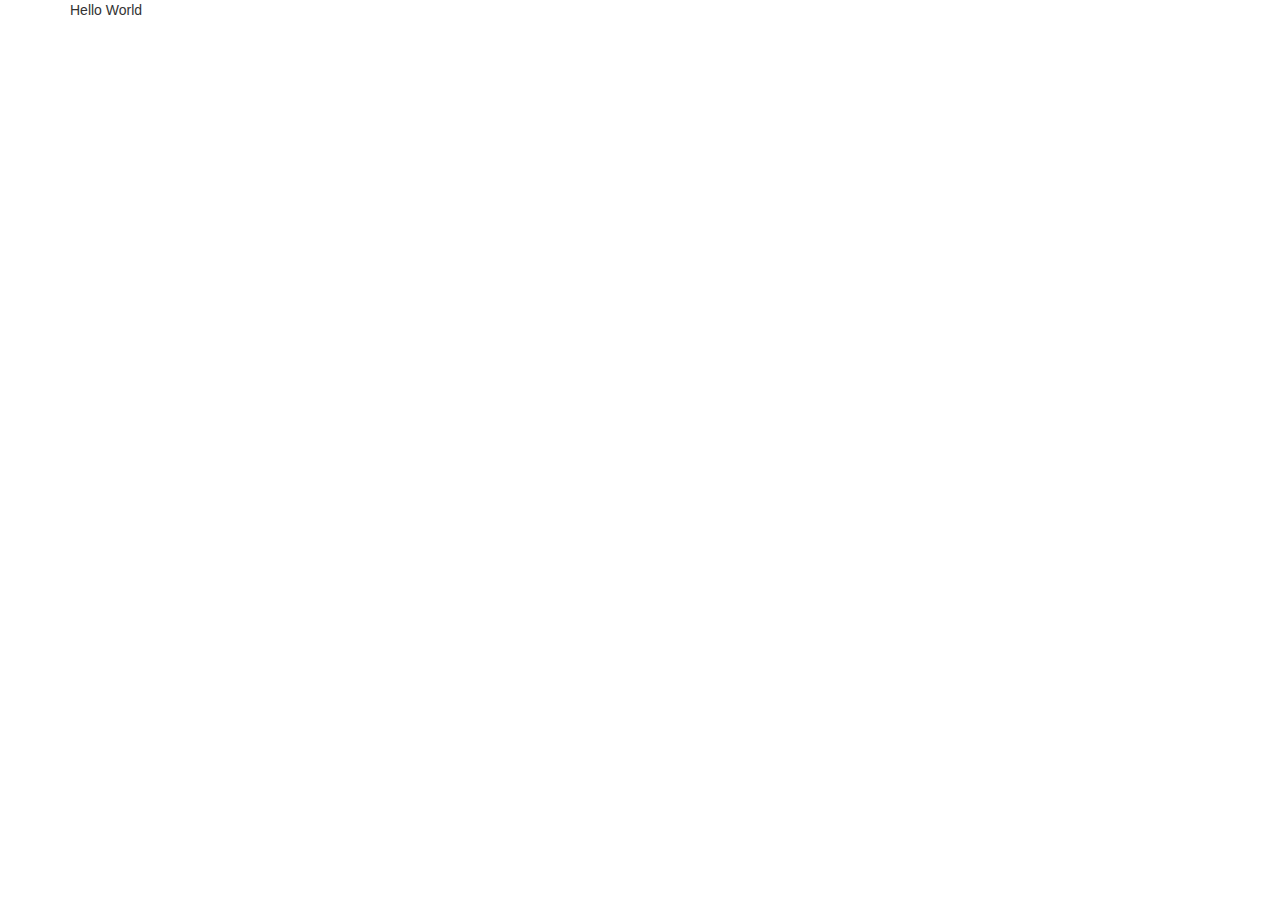
==== index.html @ 59504d3c "Add HTML code (bootstrap n font awesome incl)" ====
<!DOCTYPE html>
<html>
  <head>
    <meta charset="utf-8">
    <meta http-equiv="X-UA-Compatible" content="IE=edge">
    <meta name="viewport" content="width=device-width, initial-scale=1">

    <title>--- 1st website on the way ---</title>

    <link rel="stylesheet" href="https://maxcdn.bootstrapcdn.com/bootstrap/3.2.0/css/bootstrap.min.css">
    <link rel="stylesheet" href="https://maxcdn.bootstrapcdn.com/font-awesome/4.1.0/css/font-awesome.min.css">

    <!-- HTML5 Shim and Respond.js IE8 support of HTML5 elements and media queries -->
    <!-- Leave those next 4 lines if you care about users using IE8 -->
    <!--[if lt IE 9]>
      <script src="https://oss.maxcdn.com/html5shiv/3.7.2/html5shiv.min.js"></script>
      <script src="https://oss.maxcdn.com/respond/1.4.2/respond.min.js"></script>
    <![endif]-->
  </head>
  <body>



    <!-- TODO: Here goes your content! -->
    <div class="container">
    <div class="row">
    <div class="col-md-6">Hello World</div>  

    </div>   
    </div



    <!-- Including Bootstrap JS (with its jQuery dependency) so that dynamic components work -->
    <script src="https://ajax.googleapis.com/ajax/libs/jquery/1.11.1/jquery.min.js"></script>
    <script src="https://maxcdn.bootstrapcdn.com/bootstrap/3.2.0/js/bootstrap.min.js"></script>
  </body>
</html>
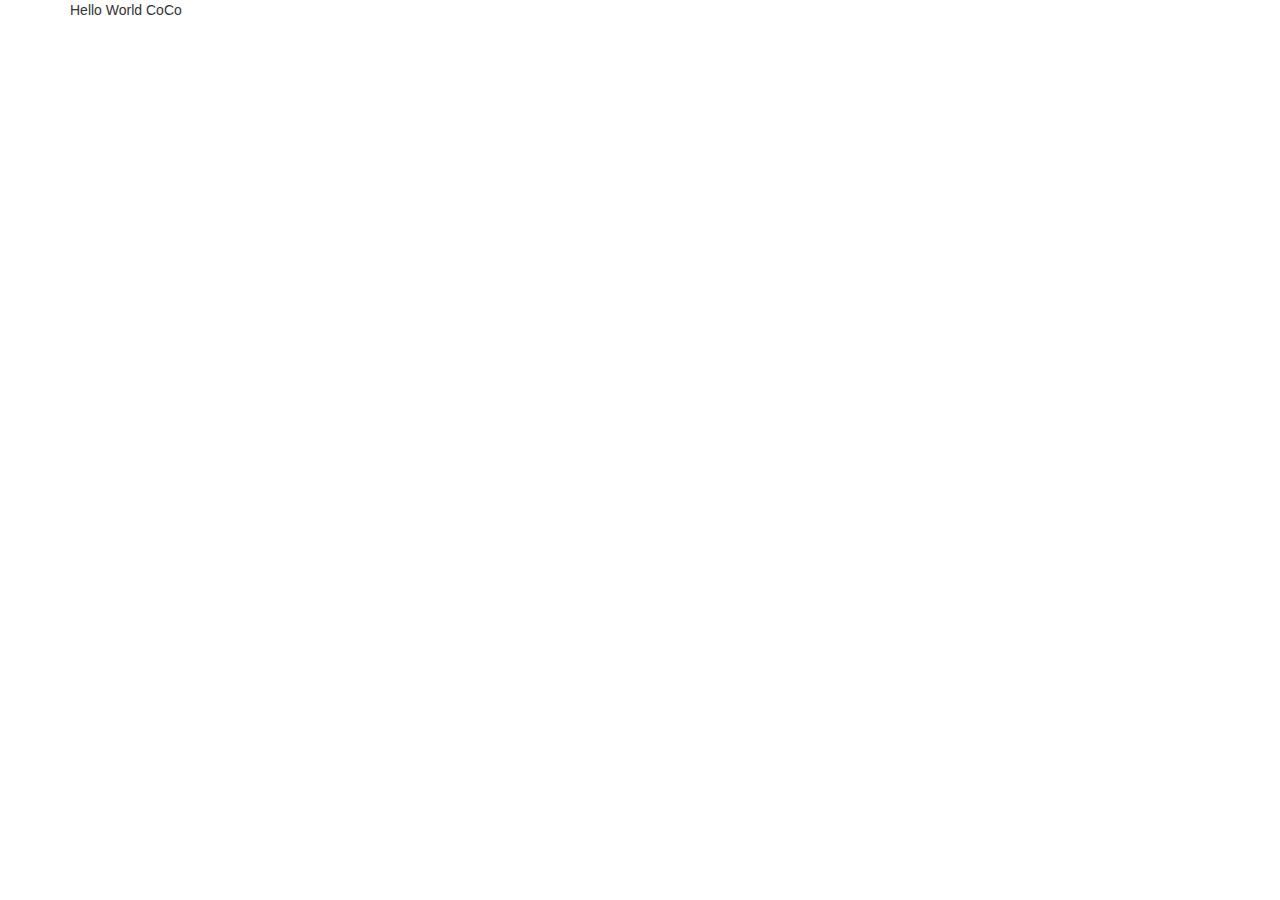
==== commit de6d4481: "Add coco in the Body of home page" ====
--- a/index.html
+++ b/index.html
@@ -24,7 +24,7 @@
     <!-- TODO: Here goes your content! -->
     <div class="container">
     <div class="row">
-    <div class="col-md-6">Hello World</div>  
+    <div class="col-md-6">Hello World CoCo</div>  
 
     </div>   
     </div
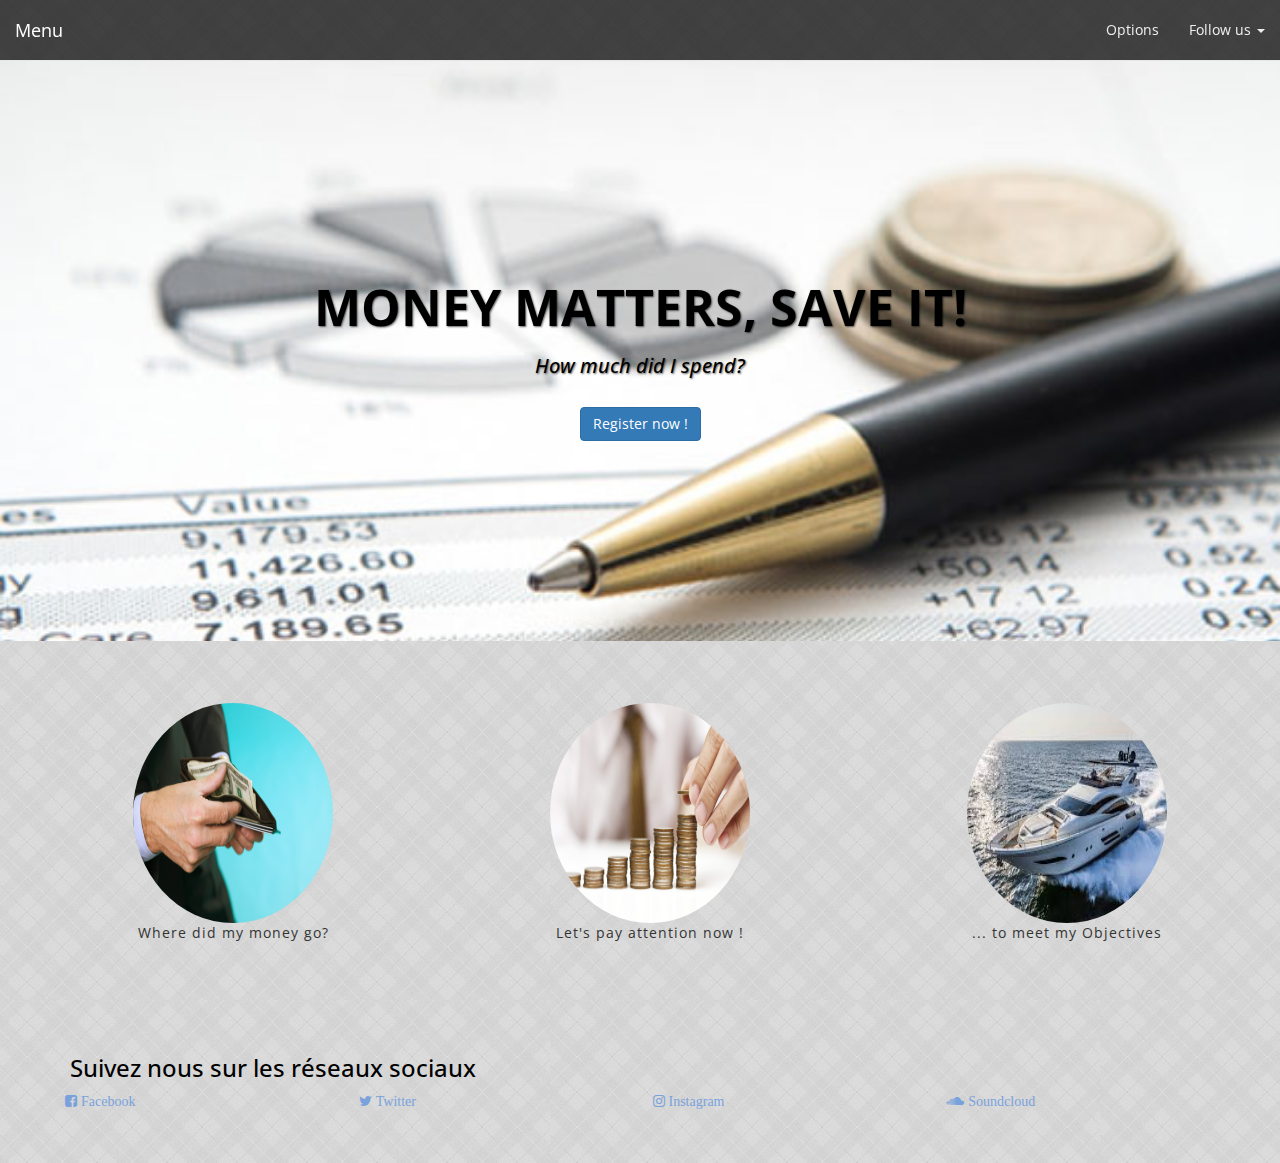
==== commit fd947209: "Add finalized website with all folder "test bootstrap"" ====
--- a/index.html
+++ b/index.html
@@ -5,10 +5,14 @@
     <meta http-equiv="X-UA-Compatible" content="IE=edge">
     <meta name="viewport" content="width=device-width, initial-scale=1">
 
-    <title>--- 1st website on the way ---</title>
+    <title>My 1st Website</title>
 
     <link rel="stylesheet" href="https://maxcdn.bootstrapcdn.com/bootstrap/3.2.0/css/bootstrap.min.css">
     <link rel="stylesheet" href="https://maxcdn.bootstrapcdn.com/font-awesome/4.1.0/css/font-awesome.min.css">
+
+    <link href='https://fonts.googleapis.com/css?family=Open+Sans:400,300,700' rel='stylesheet' type='text/css'>
+
+    <link rel="stylesheet" href="CSS/style.css">
 
     <!-- HTML5 Shim and Respond.js IE8 support of HTML5 elements and media queries -->
     <!-- Leave those next 4 lines if you care about users using IE8 -->
@@ -17,17 +21,228 @@
       <script src="https://oss.maxcdn.com/respond/1.4.2/respond.min.js"></script>
     <![endif]-->
   </head>
-  <body>
-
-
+
+
+<body>
+
+
+
+<!-- Dans <nav>, on fixe la class "navbar-fixed-top", pour que quand on scroll la navbar reste affichée > cest une class bootstrap
+on crée nous mm une class "navbar-transparent" cf css file pr format transparent
+-->
+
+
+    <nav class="navbar navbar-default navbar-fixed-top navbar-transparent">
+  <div class="container-fluid">
+    <!-- Brand and toggle get grouped for better mobile display -->
+    <div class="navbar-header">
+      <button type="button" class="navbar-toggle collapsed" data-toggle="collapse" data-target="#bs-example-navbar-collapse-1" aria-expanded="false">
+        <span class="sr-only">Toggle navigation</span>
+        <span class="icon-bar"></span>
+        <span class="icon-bar"></span>
+        <span class="icon-bar"></span>
+      </button>
+      <a class="navbar-brand" href="#">Menu</a>
+    </div>
+
+    <!-- Collect the nav links, forms, and other content for toggling -->
+    <div class="collapse navbar-collapse" id="bs-example-navbar-collapse-1">
+      <!--
+      <ul class="nav navbar-nav">
+        <li class="active"><a href="#">Link <span class="sr-only">(current)</span></a></li>
+        <li><a href="#">Link</a></li>
+        <li class="dropdown">
+          <a href="#" class="dropdown-toggle" data-toggle="dropdown" role="button" aria-haspopup="true" aria-expanded="false">Dropdown <span class="caret"></span></a>
+          <ul class="dropdown-menu">
+            <li><a href="#">Action</a></li>
+            <li><a href="#">Another action</a></li>
+            <li><a href="#">Something else here</a></li>
+            <li role="separator" class="divider"></li>
+            <li><a href="#">Separated link</a></li>
+            <li role="separator" class="divider"></li>
+            <li><a href="#">One more separated link</a></li>
+          </ul>
+          -->
+        </li>
+      </ul>
+      <!--
+      <form class="navbar-form navbar-left" role="search">
+        <div class="form-group">
+          <input type="text" class="form-control" placeholder="Search">
+        </div>
+        <button type="submit" class="btn btn-default">Submit</button>
+      </form>
+      -->
+      <ul class="nav navbar-nav navbar-right">
+        <li><a href="#">Options</a></li>
+        <li class="dropdown">
+          <a href="#" class="dropdown-toggle" data-toggle="dropdown" role="button" aria-haspopup="true" aria-expanded="false">Follow us <span class="caret"></span></a>
+          <ul class="dropdown-menu">
+            <li><a href="#">Twitter</a></li>
+            <li><a href="#">Facebook</a></li>
+            
+        
+          </ul>
+        </li>
+      </ul>
+    </div><!-- /.navbar-collapse -->
+  </div><!-- /.container-fluid -->
+</nav>
+
+<br>
+<br>
+<br>
+
+<!--
+<form action="demo_form.asp">
+  Prénom de titounet: <input type="text" name="fname"><br>
+  Nom de titounet: <input type="text" name="lname"><br>
+  <input type="submit" value="Ok">
+</form>
+-->
+
+  <div class="wrapper">
+
+      <h1 align="center"> <b>MONEY MATTERS, SAVE IT! </b></h1>
+      <h2 align="center"> <i> How much did I spend? </i>  </h2>
+      <br>
+      <button class="btn btn-primary" type="button">Register now !
+ </button>
+
+ </div>
+
+ <div class="spacer2"></div>
+
+<!--<center> Ceci est un arbre <br>
+<i class="fa fa-envira" aria-hidden="true"></i>
+-->
+<div id="container" class="circle">
+    <div class="row">
+          <center>
+          <div class="col-xs-4 feature">
+          <img alt="past" src="Images/past.jpg" width=200 height="220">
+          <p>Where did my money go? </p>
+          </div>
+
+
+
+    <div class="col-xs-4 feature">
+          <img alt="present" src="Images/present.jpg" width=200 height="220">
+          <p>Let's pay attention now ! </p>
+          </div>
+
+    <div class="col-xs-4 feature">
+          <img alt="future" src="Images/future.jpeg" width=200 height="220">
+          <p>... to meet my Objectives </p>
+          </div>
+</center>
+
+    </div>
+
+</div>
+
+
+<!-- Insert Image
+
+
+<center> <img src="Images/me.jpg" alt="me" width="400" height="500" id="logo" class="staff shadow">
+-->
+<br>
+
+<!--<img src="Images/me copie.png" alt="me" width="400" height="500" class="staff"> 
+-->
+
+</center>
+
+<!-- Liens réseaux sociaux avec les hyperlinks
+-->
+
+<div id="footer">
+<div class="container">
+<div id="social">   
+
+        
+
+        <h3>Suivez nous sur les réseaux sociaux</h3>
+        
+          
+        <ul class="list-inline">
+        <div class="row social">
+          
+          <div class="col-xs-3">
+          <a href="https://www.facebook.com/">
+          <i class="fa fa-facebook-square" aria-hidden="true">  Facebook</i></a> 
+          </div>
+
+          <div class="col-xs-3">
+          <a href="https://twitter.com/?lang=en"><i class="fa fa-twitter" aria-hidden="true">  Twitter</i></a>   
+          </div>
+
+           <div class="col-xs-3">
+         <a href="https://twitter.com/?lang=en"><i class="fa fa-instagram" aria-hidden="true">  Instagram</i></a> 
+          </div>
+
+           <div class="col-xs-3">
+          <a href="https://twitter.com/?lang=en"><i class="fa fa-soundcloud" aria-hidden="true">  Soundcloud</i></a> 
+          
+          </div>
+          </li>
+        </div>
+
+
+</div>
+</div>
+</div>
+
+</ul>
+<!-- Insert a test table below 
+  <p align="center">
+    <a href="https://www.google.fr/?gws_rd=ssl">BP next 3 years </a>
+  </p>
+
+
+
+
+<table border="1" bordercolor="green" bgcolor="yellow" align="center">
+
+<caption>This is the caption</caption>
+
+<tr>
+<th>CA 2016</th>
+<th>CA 2017</th>
+<th>CA 2018</th>
+</tr>
+<tr><td rowspan="2">$10m</td><td>$8m H1</td><td>$15m H1</td></tr>
+<tr><td>$4m H2</td><td>$32m H2</td></tr>
+<center> <tr><td colspan="3">Forecast 3 years</td> </center></tr>
+</table>
+-->
+
+<div id="select">
+
+<!-- Insert Form
+
+<br/>
+
+<form>
+
+<center> Valuation in next 5 years <br>
+<select name="dropdown">
+
+<option value="$1bn" selected>$1bn </option>
+<option value="$2bn">$2bn </option>
+<option value="$3bn">$3bn </option>
+<option value="La saucisse à Jean Paul">La saucisse à Jean Paul </option>
+
+</select>
+</center>
+</form>
+-->
+</div>
+
+</div>
 
     <!-- TODO: Here goes your content! -->
-    <div class="container">
-    <div class="row">
-    <div class="col-md-6">Hello World CoCo</div>  
-
-    </div>   
-    </div
 
 
 
@@ -35,4 +250,4 @@
     <script src="https://ajax.googleapis.com/ajax/libs/jquery/1.11.1/jquery.min.js"></script>
     <script src="https://maxcdn.bootstrapcdn.com/bootstrap/3.2.0/js/bootstrap.min.js"></script>
   </body>
-</html>+</html>
--- a/CSS/style.css
+++ b/CSS/style.css
@@ -0,0 +1,146 @@
+head	{
+
+
+font-family:"Arvo";
+font-size: 48px;
+}
+
+body	{
+
+background-image:url("../Images/grey.jpg");
+/*background-repeat:no-repeat;*/
+font-family:"Open Sans";
+
+}
+
+a{
+	color:#79A2DC;
+	text-decoration:none;
+}
+
+a:hover{
+	text-decoration:underline;
+}
+
+
+
+#social{
+	color:black;
+
+}
+
+.staff{
+border-radius:50%;
+}
+
+.shadow{
+box-shadow:5px 5px 10px black;
+}
+
+#logo{
+	
+}
+
+#container{
+
+	margin-left: 20px;
+	padding-left:20px;
+	padding-right:20px;
+	padding-top:20px;
+	padding-bottom:20px;
+
+
+
+
+/* 
+On aurait pu mettre 
+padding:50px replace les 
+4 padding 
+*/
+
+	
+}
+
+#select{
+
+	margin-right: 20px;
+
+}
+
+
+
+#footer{
+	background-color:;
+	padding-top:3em;
+	padding-bottom:3em;
+}
+}
+
+.social	a{
+font-size:40px;
+color:black;
+
+}
+
+.wrapper{
+	background-image: url("../Images/money.jpg");
+	background-repeat:no-repeat;
+	background-size:cover;
+	text-align:center;
+	padding-top:200px;
+	padding-bottom:200px;
+	color:black;
+	text-shadow:1px 1px 2px rgba(0,0,0,0.6);
+}
+
+.wrapper h1{
+font-size:50px;
+}
+
+.wrapper h2{
+font-size:20px
+
+}
+
+.spacer2 {
+height:3em;
+
+}
+.feature{
+font-weight:2px;
+letter-spacing: 1px;
+}
+.circle img{
+border-radius:50%;
+
+}
+
+.navbar-transparent{
+	background-color:rgba(0,0,0,0.6);
+}
+
+.navbar-transparent {
+  background-color: rgba(0, 0, 0, 0.7);
+}
+
+.navbar-transparent .navbar-brand,
+.navbar-transparent .navbar-nav > li > a {
+  color: #eeeeee;
+  line-height: 30px;
+}
+
+.navbar-transparent .navbar-nav > li > a:hover,
+.navbar-transparent .navbar-nav > li > a:active,
+.navbar-transparent .navbar-nav > li > a:focus,
+.navbar-transparent .navbar-nav > .open > a,
+.navbar-transparent .navbar-nav > .open > a:hover,
+.navbar-transparent .navbar-nav > .open > a:focus {
+  color: white;
+  background-color: rgba(0, 0, 0, 0.3);
+}
+
+.navbar-transparent .navbar-brand:hover,
+.navbar-transparent .navbar-brand:active,
+.navbar-transparent .navbar-brand:focus {
+  color: white;
+}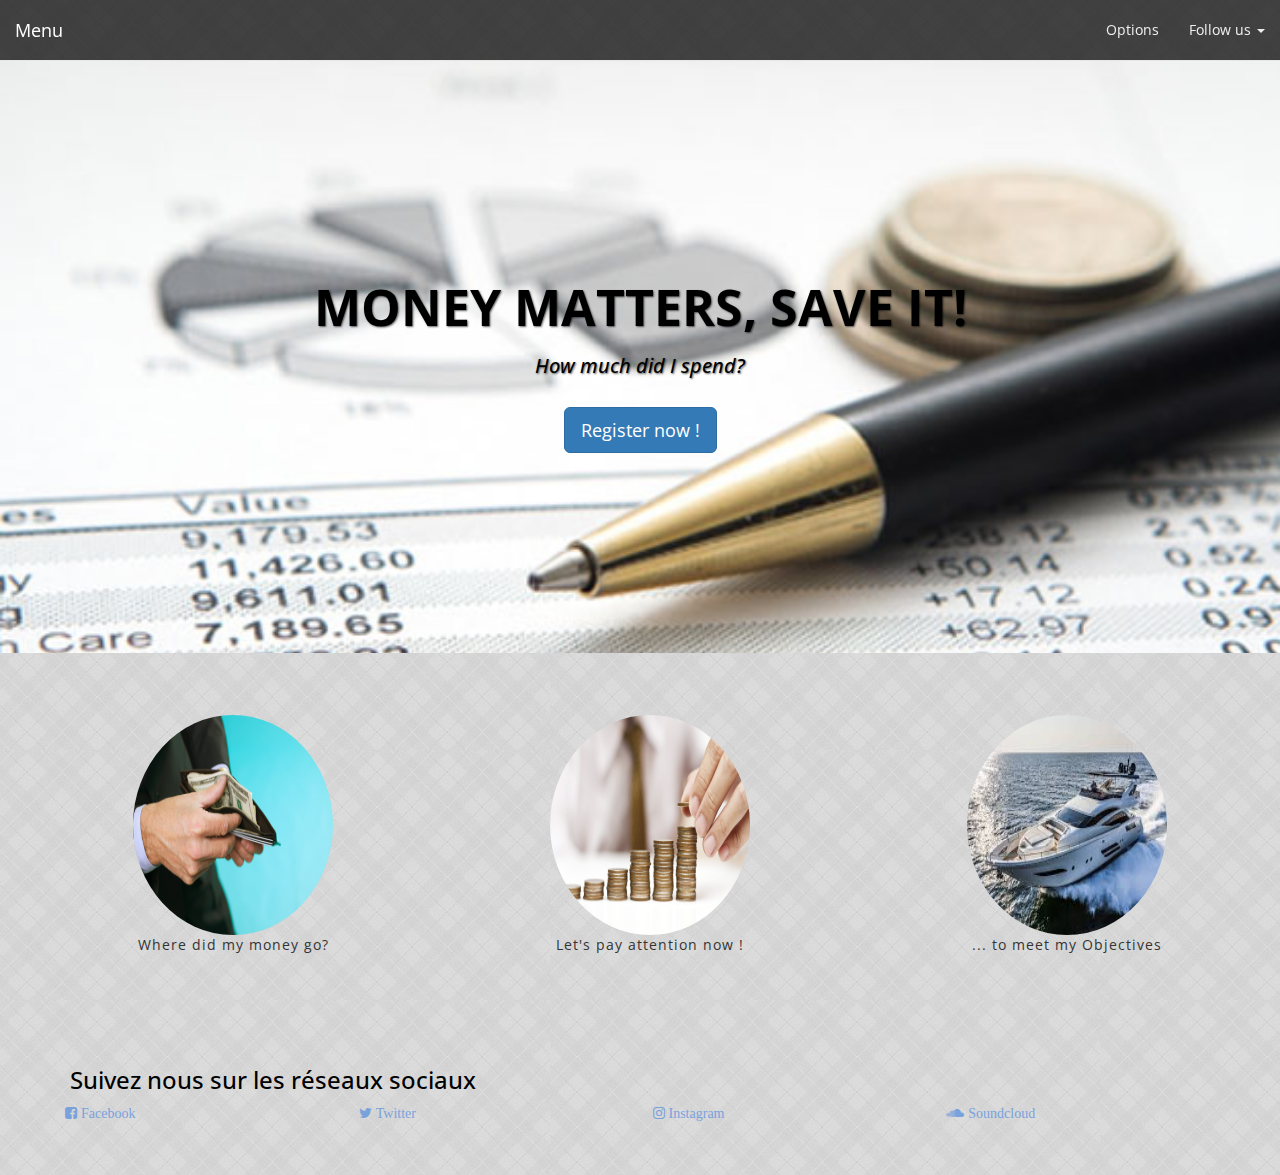
==== commit 673cca81: "Wufoo Form added" ====
--- a/index.html
+++ b/index.html
@@ -106,10 +106,57 @@
       <h1 align="center"> <b>MONEY MATTERS, SAVE IT! </b></h1>
       <h2 align="center"> <i> How much did I spend? </i>  </h2>
       <br>
-      <button class="btn btn-primary" type="button">Register now !
- </button>
-
- </div>
+    
+     <!-- Button trigger modal -->
+    <button type="button" class="btn btn-primary btn-lg" data-toggle="modal" data-target="#orderform"> Register now !
+    </button>
+  </div>
+
+  <!-- Modal Allows display of the form
+  <button> has data-target class and it needs to be the same as the id of the modal see below
+  -->
+<div class="modal fade" id="orderform" tabindex="-1" role="dialog" aria-labelledby="myModalLabel">
+  <div class="modal-dialog" role="document">
+    <div class="modal-content">
+      <!-- hide header
+      <div class="modal-header">
+        <button type="button" class="close" data-dismiss="modal" aria-label="Close"><span aria-hidden="true">&times;</span></button>
+        <h4 class="modal-title" id="myModalLabel">Modal title</h4>
+      </div>
+      -->
+      <div class="modal-body">
+<!-- Add JS code of Wufoo Form -->
+        <div id="wufoo-m1kfddty1d7dxzt">
+Fill out my <a href="https://julieninsf.wufoo.com/forms/m1kfddty1d7dxzt">online form</a>.
+</div>
+<div id="wuf-adv" style="font-family:inherit;font-size: small;color:#a7a7a7;text-align:center;display:block;">There are tons of <a href="http://www.wufoo.com/features/">Wufoo features</a> to help make your forms awesome.</div>
+<script type="text/javascript">var m1kfddty1d7dxzt;(function(d, t) {
+var s = d.createElement(t), options = {
+'userName':'julieninsf',
+'formHash':'m1kfddty1d7dxzt',
+'autoResize':true,
+'height':'593',
+'async':true,
+'host':'wufoo.com',
+'header':'show',
+'ssl':true};
+s.src = ('https:' == d.location.protocol ? 'https://' : 'http://') + 'www.wufoo.com/scripts/embed/form.js';
+s.onload = s.onreadystatechange = function() {
+var rs = this.readyState; if (rs) if (rs != 'complete') if (rs != 'loaded') return;
+try { m1kfddty1d7dxzt = new WufooForm();m1kfddty1d7dxzt.initialize(options);m1kfddty1d7dxzt.display(); } catch (e) {}};
+var scr = d.getElementsByTagName(t)[0], par = scr.parentNode; par.insertBefore(s, scr);
+})(document, 'script');</script>
+
+      </div>
+      <!-- hide footer
+      <div class="modal-footer">
+        <button type="button" class="btn btn-default" data-dismiss="modal">Close</button>
+        <button type="button" class="btn btn-primary">Save changes</button>
+      </div>
+      -->
+    </div>
+  </div>
+</div>
 
  <div class="spacer2"></div>
 
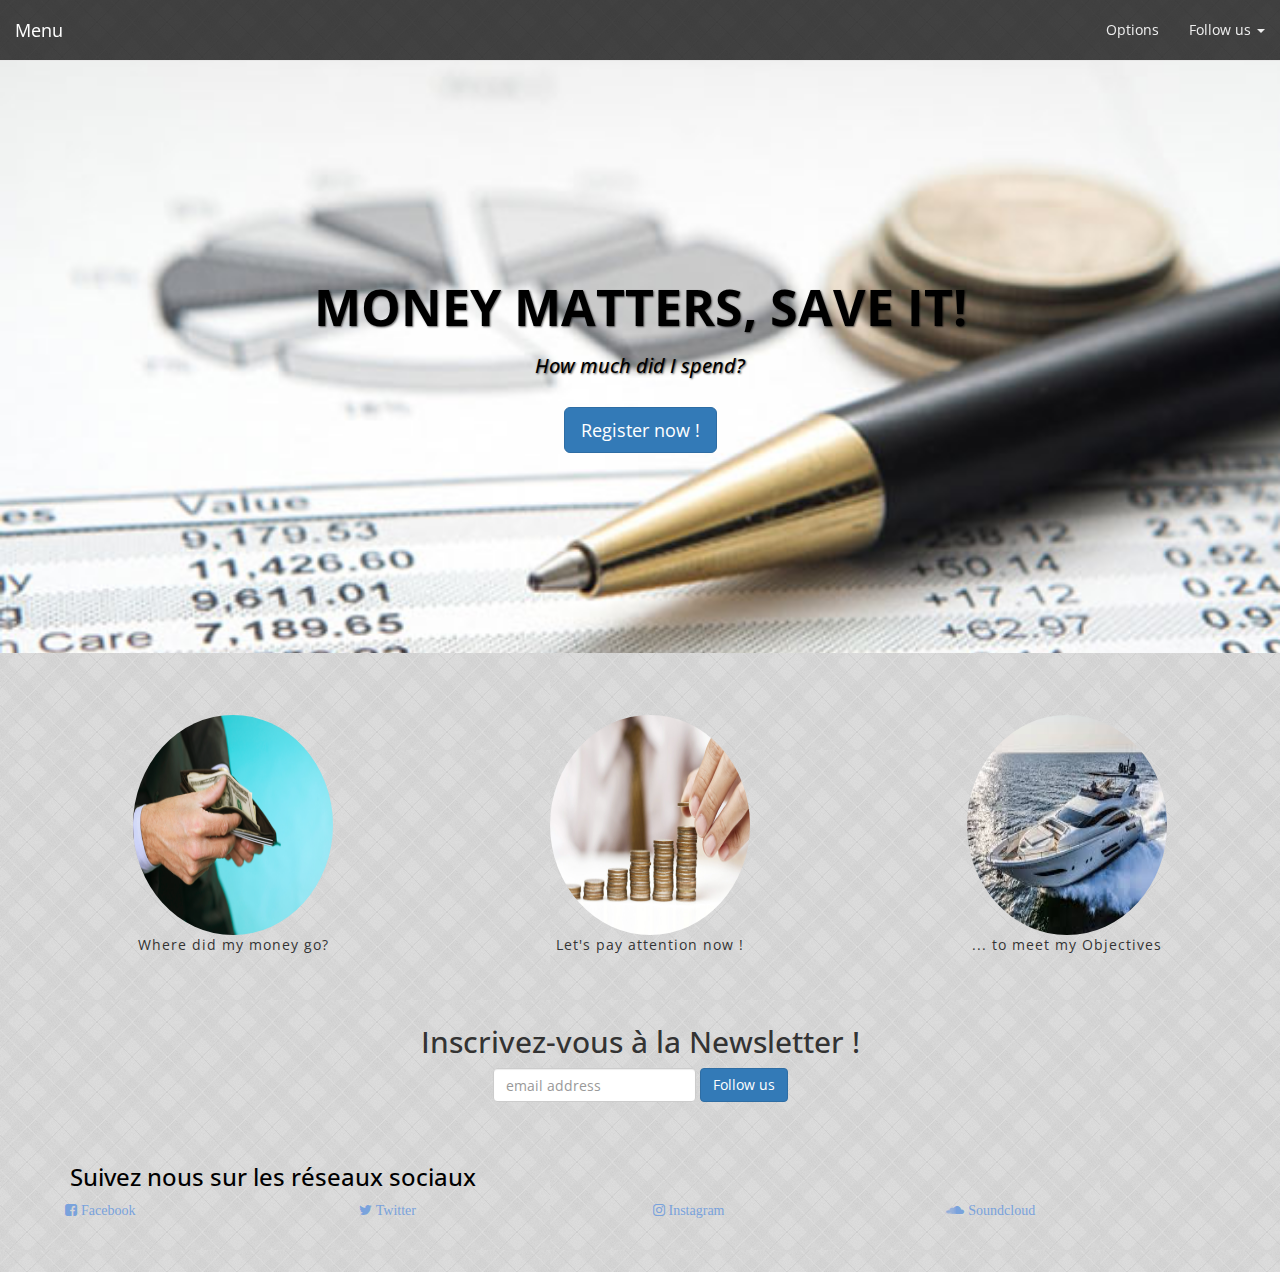
==== commit db63c55a: "Add newsletter via Mailchimp" ====
--- a/index.html
+++ b/index.html
@@ -201,6 +201,37 @@
 
 </center>
 
+<!-- Lien NEWSLETTER via MailChimp
+-->
+
+<div class="vertical-spacer" height=3em>
+</div>
+
+<div class="container">
+  <div class="row">
+    <div class="col-xs-12 text-center">
+
+<!-- Begin MailChimp Signup Form -->
+<div id="mc_embed_signup">
+<h2> Inscrivez-vous à la Newsletter ! </h2>
+  <form action="http://dansunanasanfranciscogros.us13.list-manage.com/subscribe/post?u=96ab14d7d5ee31d1888e7dcf0&amp;id=826f667b12" method="post" id="mc-embedded-subscribe-form" name="mc-embedded-subscribe-form" class="validate form-inline" target="_blank" novalidate>
+  
+  <input type="email" value="" name="EMAIL" class="email form-control" id="mce-EMAIL" placeholder="email address" required>
+
+  <input type="submit" value="Follow us" name="subscribe" id="mc-embedded-subscribe" class="btn btn-primary">
+  
+  </form>
+</div>
+
+<!--End mc_embed_signup-->
+    </div>
+  </div>  
+</div>
+
+
+
+
+
 <!-- Liens réseaux sociaux avec les hyperlinks
 -->
 
@@ -289,6 +320,8 @@
 
 </div>
 
+
+
     <!-- TODO: Here goes your content! -->
 
 
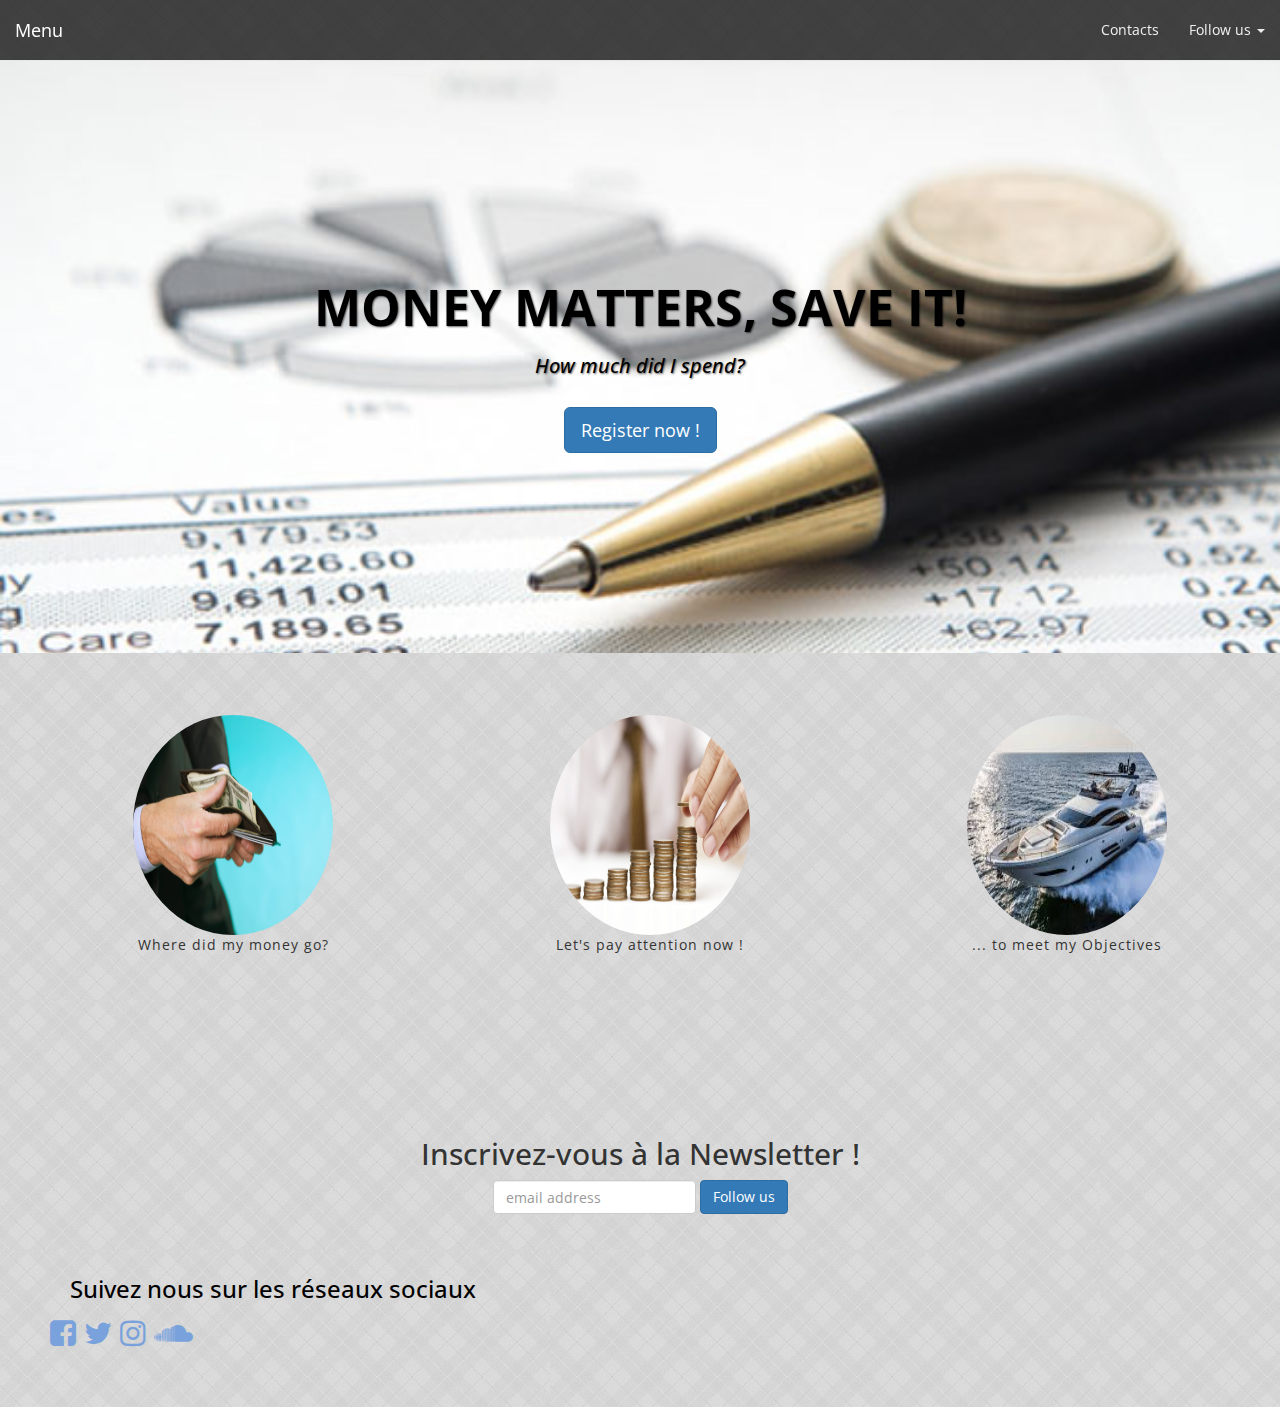
==== commit 09ec12e0: "Add Contacts page" ====
--- a/index.html
+++ b/index.html
@@ -34,7 +34,7 @@
 
     <nav class="navbar navbar-default navbar-fixed-top navbar-transparent">
   <div class="container-fluid">
-    <!-- Brand and toggle get grouped for better mobile display -->
+    <!-- Brand and toggle get gwrouped for better mobile display -->
     <div class="navbar-header">
       <button type="button" class="navbar-toggle collapsed" data-toggle="collapse" data-target="#bs-example-navbar-collapse-1" aria-expanded="false">
         <span class="sr-only">Toggle navigation</span>
@@ -42,7 +42,7 @@
         <span class="icon-bar"></span>
         <span class="icon-bar"></span>
       </button>
-      <a class="navbar-brand" href="#">Menu</a>
+      <a class="navbar-brand" href="index.html">Menu</a>
     </div>
 
     <!-- Collect the nav links, forms, and other content for toggling -->
@@ -74,14 +74,14 @@
       </form>
       -->
       <ul class="nav navbar-nav navbar-right">
-        <li><a href="#">Options</a></li>
+        <li><a href="contacts.html">Contacts</a></li>
         <li class="dropdown">
           <a href="#" class="dropdown-toggle" data-toggle="dropdown" role="button" aria-haspopup="true" aria-expanded="false">Follow us <span class="caret"></span></a>
           <ul class="dropdown-menu">
             <li><a href="#">Twitter</a></li>
             <li><a href="#">Facebook</a></li>
-            
-        
+
+
           </ul>
         </li>
       </ul>
@@ -106,7 +106,7 @@
       <h1 align="center"> <b>MONEY MATTERS, SAVE IT! </b></h1>
       <h2 align="center"> <i> How much did I spend? </i>  </h2>
       <br>
-    
+
      <!-- Button trigger modal -->
     <button type="button" class="btn btn-primary btn-lg" data-toggle="modal" data-target="#orderform"> Register now !
     </button>
@@ -196,7 +196,7 @@
 -->
 <br>
 
-<!--<img src="Images/me copie.png" alt="me" width="400" height="500" class="staff"> 
+<!--<img src="Images/me copie.png" alt="me" width="400" height="500" class="staff">
 -->
 
 </center>
@@ -215,17 +215,17 @@
 <div id="mc_embed_signup">
 <h2> Inscrivez-vous à la Newsletter ! </h2>
   <form action="http://dansunanasanfranciscogros.us13.list-manage.com/subscribe/post?u=96ab14d7d5ee31d1888e7dcf0&amp;id=826f667b12" method="post" id="mc-embedded-subscribe-form" name="mc-embedded-subscribe-form" class="validate form-inline" target="_blank" novalidate>
-  
+
   <input type="email" value="" name="EMAIL" class="email form-control" id="mce-EMAIL" placeholder="email address" required>
 
   <input type="submit" value="Follow us" name="subscribe" id="mc-embedded-subscribe" class="btn btn-primary">
-  
+
   </form>
 </div>
 
 <!--End mc_embed_signup-->
     </div>
-  </div>  
+  </div>
 </div>
 
 
@@ -237,35 +237,41 @@
 
 <div id="footer">
 <div class="container">
-<div id="social">   
-
-        
+<div id="social">
+
+
 
         <h3>Suivez nous sur les réseaux sociaux</h3>
-        
-          
-        <ul class="list-inline">
+
+
+        <ul id="socialntw" class="list-inline align-left">
         <div class="row social">
-          
-          <div class="col-xs-3">
+
+
           <a href="https://www.facebook.com/">
-          <i class="fa fa-facebook-square" aria-hidden="true">  Facebook</i></a> 
-          </div>
-
-          <div class="col-xs-3">
-          <a href="https://twitter.com/?lang=en"><i class="fa fa-twitter" aria-hidden="true">  Twitter</i></a>   
-          </div>
-
-           <div class="col-xs-3">
-         <a href="https://twitter.com/?lang=en"><i class="fa fa-instagram" aria-hidden="true">  Instagram</i></a> 
-          </div>
-
-           <div class="col-xs-3">
-          <a href="https://twitter.com/?lang=en"><i class="fa fa-soundcloud" aria-hidden="true">  Soundcloud</i></a> 
-          
-          </div>
-          </li>
+          <i class="fa fa-facebook-square" aria-hidden="true"></i>
+          </a>
+
+
+
+          <a href="https://twitter.com/?lang=en">
+          <i class="fa fa-twitter" aria-hidden="true"></i>
+          </a>
+
+
+
+         <a href="https://www.instagram.com/?hl=en">
+         <i class="fa fa-instagram" aria-hidden="true"></i>
+         </a>
+
+
+
+          <a href="https://soundcloud.com/">
+          <i class="fa fa-soundcloud" aria-hidden="true"></i>
+          </a>
+
         </div>
+          </ul>
 
 
 </div>
@@ -273,7 +279,7 @@
 </div>
 
 </ul>
-<!-- Insert a test table below 
+<!-- Insert a test table below
   <p align="center">
     <a href="https://www.google.fr/?gws_rd=ssl">BP next 3 years </a>
   </p>
--- a/CSS/style.css
+++ b/CSS/style.css
@@ -38,7 +38,7 @@
 }
 
 #logo{
-	
+
 }
 
 #container{
@@ -52,13 +52,26 @@
 
 
 
-/* 
-On aurait pu mettre 
-padding:50px replace les 
-4 padding 
+/*
+On aurait pu mettre
+padding:50px replace les
+4 padding
 */
 
-	
+
+}
+
+.vertical-spacer{
+	height:8em;
+}
+
+.vertical-spacerbig{
+	height:20em;
+}
+
+#socialntw{
+font-size:30px;
+color:black;
 }
 
 #select{
@@ -143,4 +156,4 @@
 .navbar-transparent .navbar-brand:active,
 .navbar-transparent .navbar-brand:focus {
   color: white;
-}+}
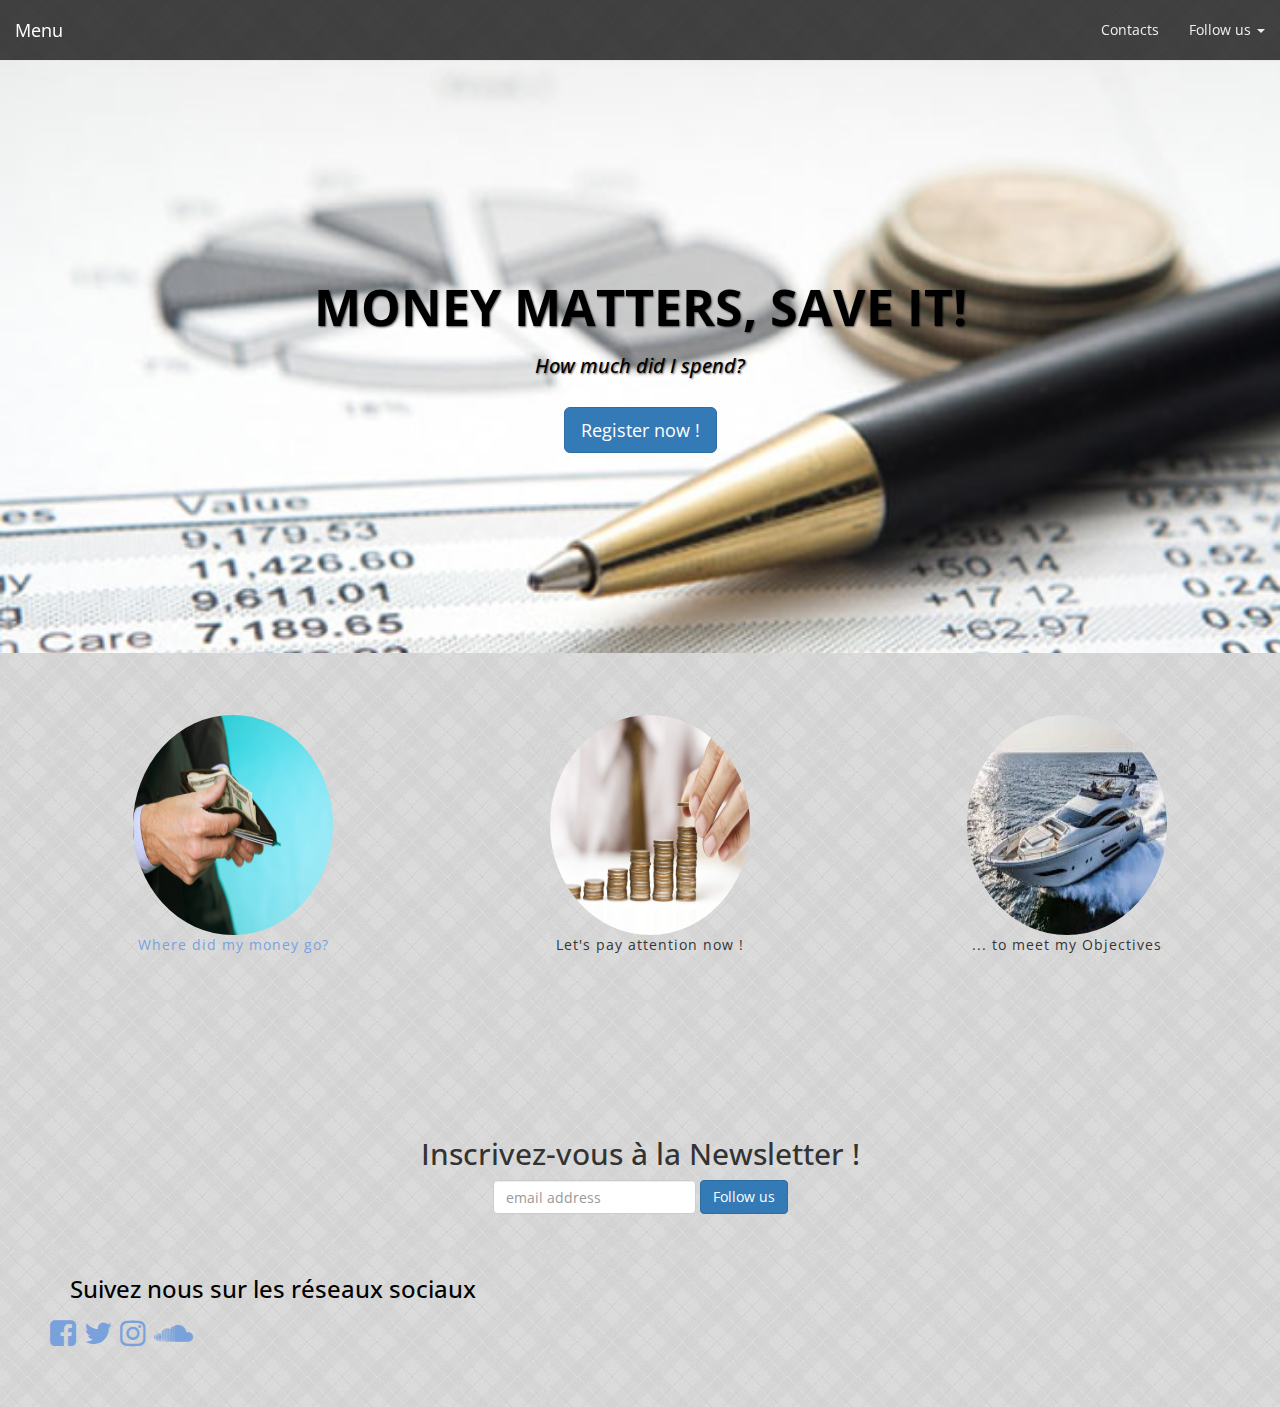
==== commit 287cbb9f: "Add JS Where did Money Go" ====
--- a/index.html
+++ b/index.html
@@ -168,7 +168,7 @@
           <center>
           <div class="col-xs-4 feature">
           <img alt="past" src="Images/past.jpg" width=200 height="220">
-          <p>Where did my money go? </p>
+          <p> <a class="WhereMoneyGo" href="WhereMoneyGo.html">Where did my money go? </a></p>
           </div>
 
 
